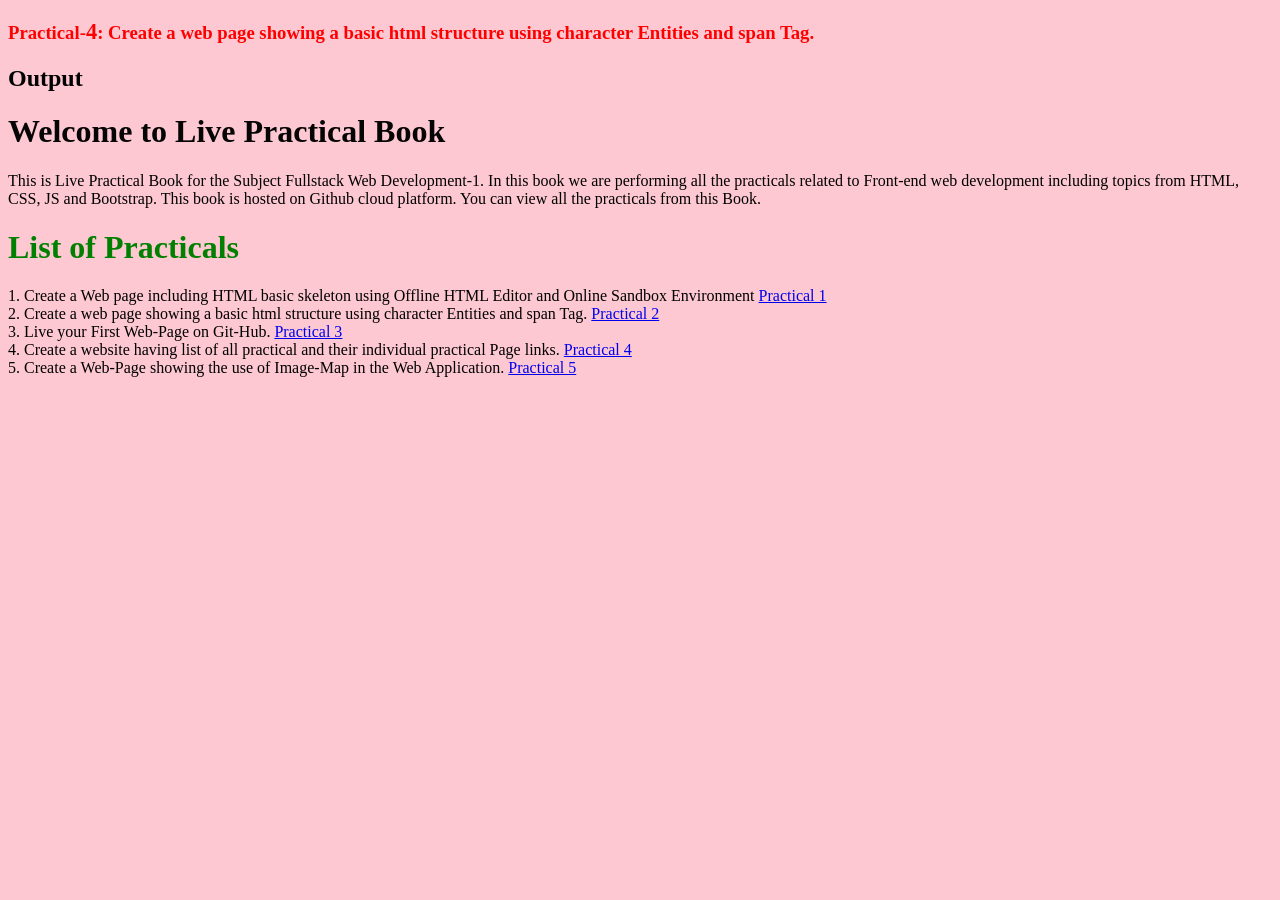
==== Practical 4/index.html @ ecde1b93 "Create a website having list of all practical and their individual practical Page links." ====
<!DOCTYPE html>
<html lan="en">
    <head>
        <meta charset="UTF-8">
        <meta http-equiv="X-UA-Compatible"  content="IE-edge">
        <meta name="viewport" content="width=device-width , initial-scale=1.0"> 
    </head>
    <title>Create a website having list of all practical and their individual practical Page links.</title>
    <body style = "background-color:rgb(253, 200, 209)">
        <h3 style = "color:red">Practical-<big>4</big>: Create a web page showing a basic html structure using character Entities and span Tag.</h3>
        <h2 style="color:black"><b>Output</b></h2>
        <h1 style="color:rgb(5, 5, 5)";>Welcome to Live Practical Book</h1>
        <p>This is Live Practical Book for the Subject Fullstack Web Development-1. 
            In this book we are performing all the practicals related to Front-end web development including topics from HTML, CSS, JS and Bootstrap. 
            This book is hosted on Github cloud platform. You can view all the practicals from this Book.</p>
            <h1  style="color:green">List of Practicals</h2>

            1. Create a Web page including HTML basic skeleton using Offline HTML Editor and Online Sandbox Environment
            <a href="./Practical 1.html">Practical 1</a><br>
            2. Create a web page showing a basic html structure using character Entities and span Tag.
            <a href="./Practical 2.html">Practical 2</a><br>
            3. Live your First Web-Page on Git-Hub.
            <a href="./Practical 3.html">Practical 3</a><br>
            4. Create a website having list of all practical and their individual practical Page links.
            <a href="Practical 4.html">Practical 4</a><br>
            5. Create a Web-Page showing the use of Image-Map in the Web Application.
            <a href="./Practical 5.html">Practical 5</a><br>


             
    </body>
</html>
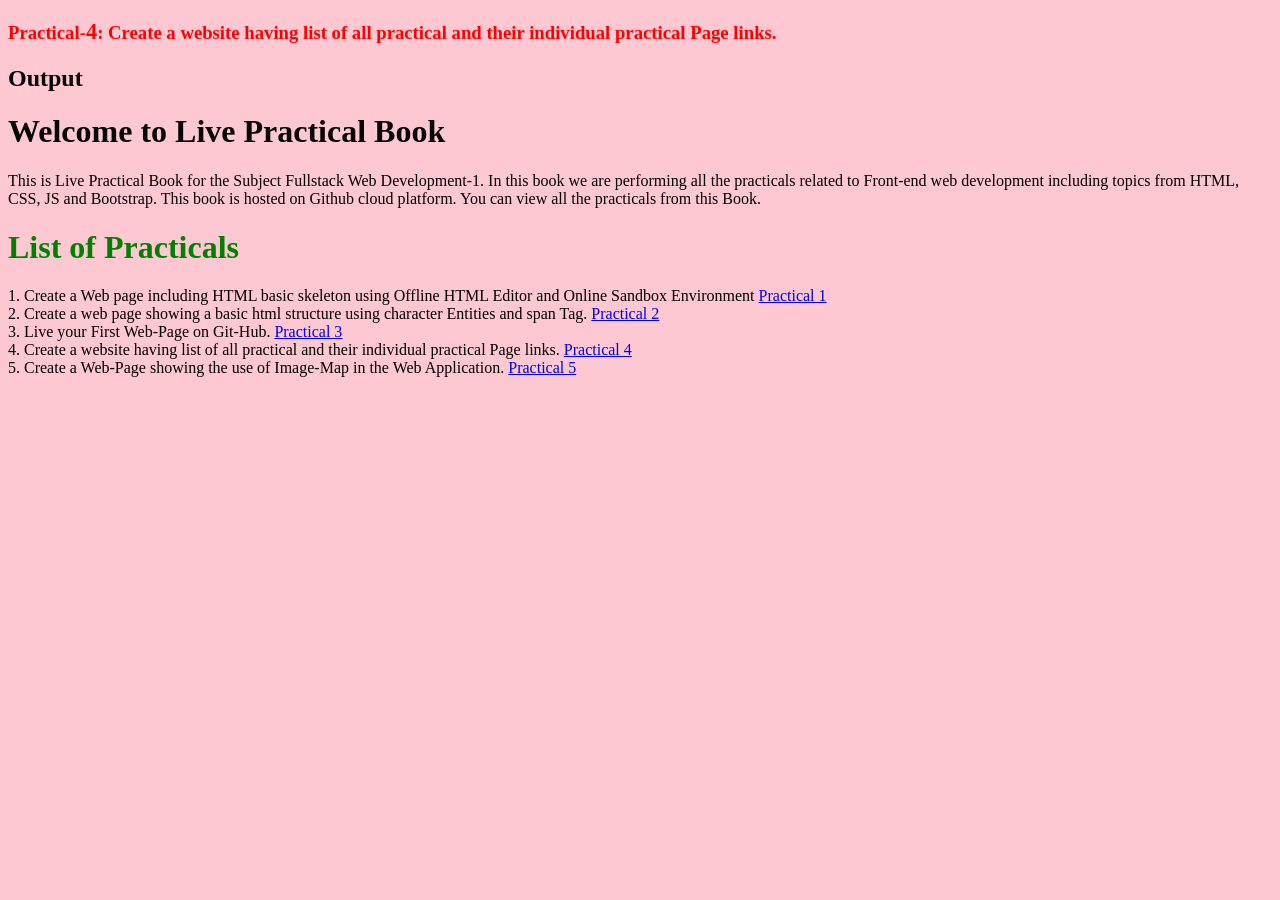
==== commit 1b5403a5: "Create a website having list of all practical and their individual practical Page links." ====
--- a/Practical 4/index.html
+++ b/Practical 4/index.html
@@ -7,7 +7,7 @@
     </head>
     <title>Create a website having list of all practical and their individual practical Page links.</title>
     <body style = "background-color:rgb(253, 200, 209)">
-        <h3 style = "color:red">Practical-<big>4</big>: Create a web page showing a basic html structure using character Entities and span Tag.</h3>
+        <h3 style = "color:red">Practical-<big>4</big>: Create a website having list of all practical and their individual practical Page links.</h3>
         <h2 style="color:black"><b>Output</b></h2>
         <h1 style="color:rgb(5, 5, 5)";>Welcome to Live Practical Book</h1>
         <p>This is Live Practical Book for the Subject Fullstack Web Development-1. 
@@ -16,15 +16,15 @@
             <h1  style="color:green">List of Practicals</h2>
 
             1. Create a Web page including HTML basic skeleton using Offline HTML Editor and Online Sandbox Environment
-            <a href="./Practical 1.html">Practical 1</a><br>
+            <a href="https://saumya2315.github.io/fullstackPractical2021/Practical%201/">Practical 1</a><br>
             2. Create a web page showing a basic html structure using character Entities and span Tag.
-            <a href="./Practical 2.html">Practical 2</a><br>
+            <a href="https://saumya2315.github.io/fullstackPractical2021/Practical%202/">Practical 2</a><br>
             3. Live your First Web-Page on Git-Hub.
-            <a href="./Practical 3.html">Practical 3</a><br>
+            <a href="https://saumya2315.github.io/fullstackPractical2021/Practical%203/">Practical 3</a><br>
             4. Create a website having list of all practical and their individual practical Page links.
-            <a href="Practical 4.html">Practical 4</a><br>
+            <a href="https://saumya2315.github.io/fullstackPractical2021/Practical%204/">Practical 4</a><br>
             5. Create a Web-Page showing the use of Image-Map in the Web Application.
-            <a href="./Practical 5.html">Practical 5</a><br>
+            <a href="https://saumya2315.github.io/fullstackPractical2021/Practical%204/">Practical 5</a><br>
 
 
              
